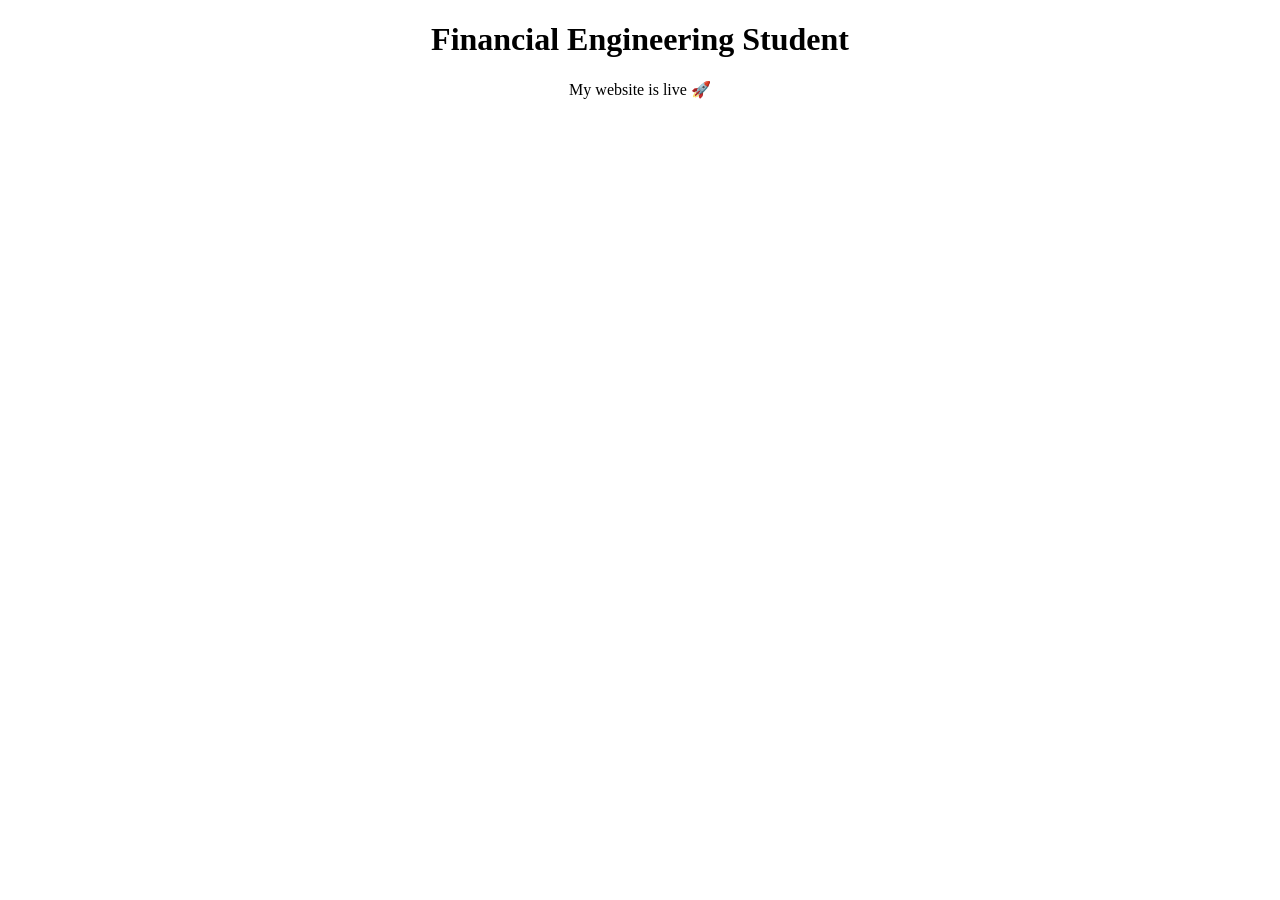
==== index.html @ e55909ff "Update index.html" ====
<!DOCTYPE html>
<html lang="en">
<head>
    <meta charset="UTF-8">
    <title>Nate | Financial Engineering</title>
    <link rel="stylesheet" href="style.css">
</head>
<body>

<h1 style="text-align:center;">Financial Engineering Student</h1>
<p style="text-align:center;">My website is live 🚀</p>

</body>
</html>
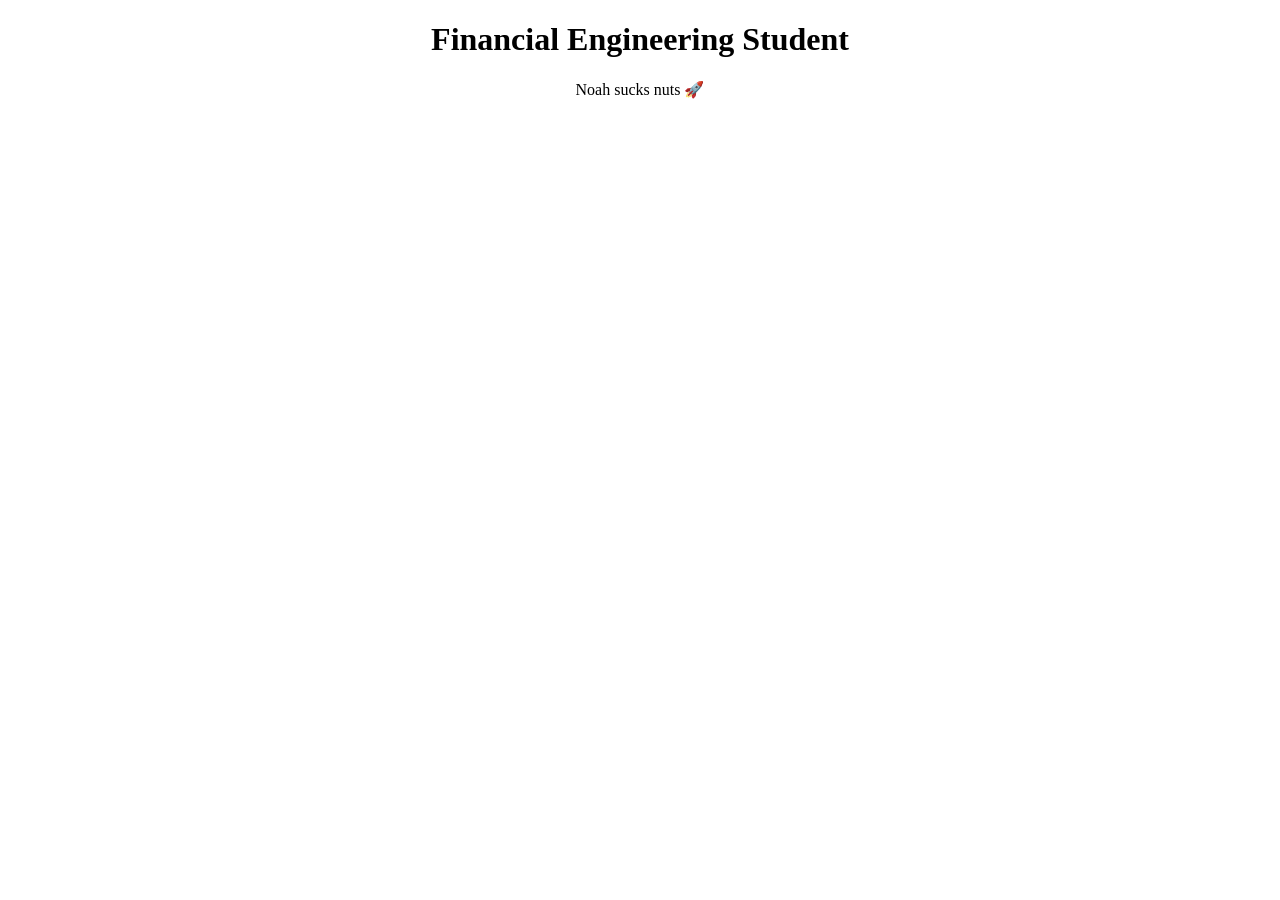
==== commit d9eda1e3: "Update index.html" ====
--- a/index.html
+++ b/index.html
@@ -8,7 +8,7 @@
 <body>
 
 <h1 style="text-align:center;">Financial Engineering Student</h1>
-<p style="text-align:center;">My website is live 🚀</p>
+<p style="text-align:center;">Noah sucks nuts 🚀</p>
 
 </body>
 </html>
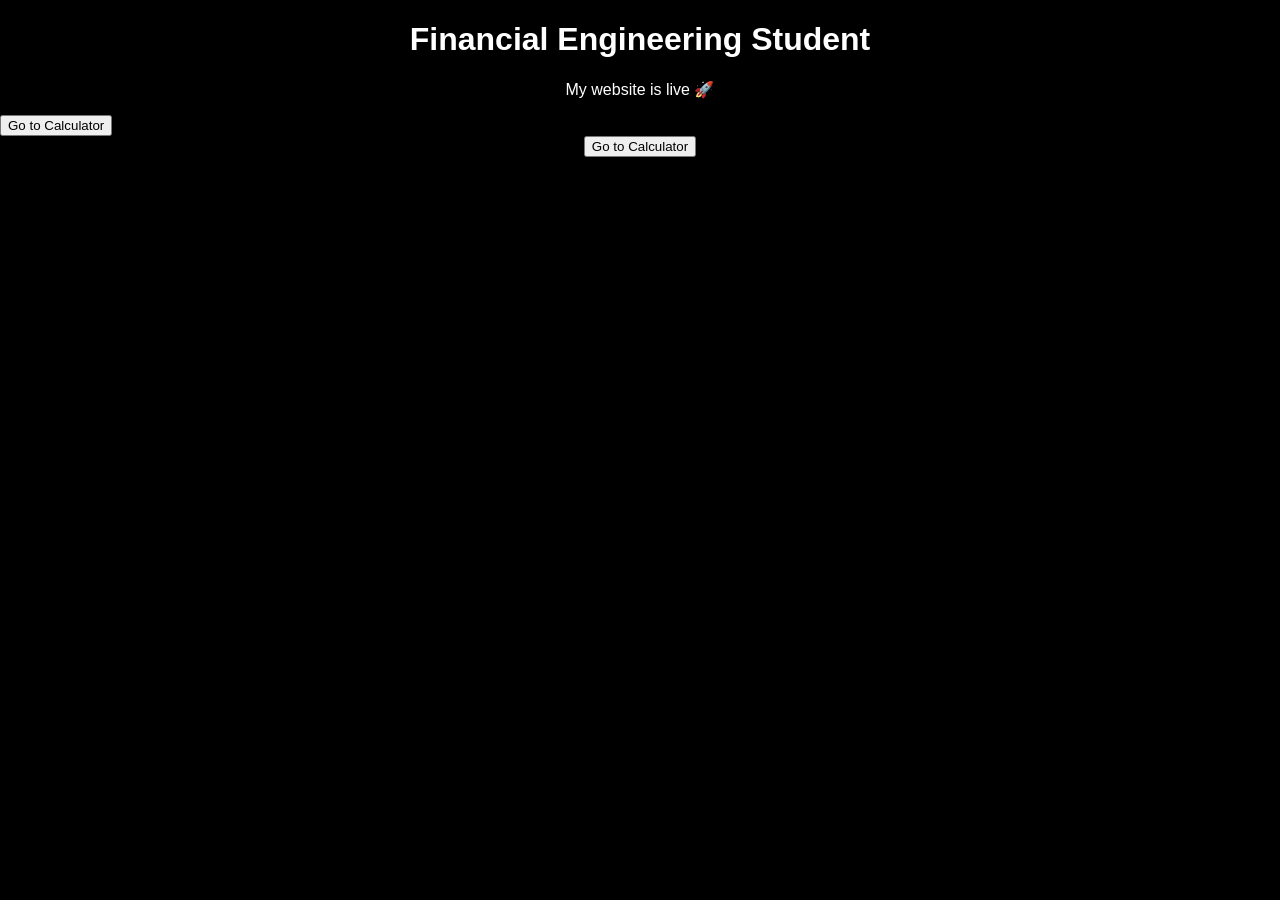
==== commit 843f2ec1: "Update index.html" ====
--- a/index.html
+++ b/index.html
@@ -8,7 +8,17 @@
 <body>
 
 <h1 style="text-align:center;">Financial Engineering Student</h1>
-<p style="text-align:center;">Noah sucks nuts 🚀</p>
+<p style="text-align:center;">My website is live 🚀</p>
+
+<a href="calculator.html">
+    <button>Go to Calculator</button>
+</a>
+
+<div style="text-align:center;">
+    <a href="calculator.html">
+        <button>Go to Calculator</button>
+    </a>
+</div>
 
 </body>
 </html>
--- a/style.css
+++ b/style.css
@@ -0,0 +1,35 @@
+body {
+    margin: 0;
+    font-family: Arial;
+    background: black;
+    color: white;
+}
+
+nav {
+    display: flex;
+    justify-content: space-between;
+    padding: 20px;
+    background: #1e293b;
+}
+
+nav ul {
+    display: flex;
+    list-style: none;
+    gap: 20px;
+}
+
+header {
+    text-align: center;
+    padding: 80px 20px;
+}
+
+section {
+    padding: 60px 20px;
+}
+
+.card {
+    background: #1e293b;
+    padding: 20px;
+    margin: 10px;
+    display: inline-block;
+}
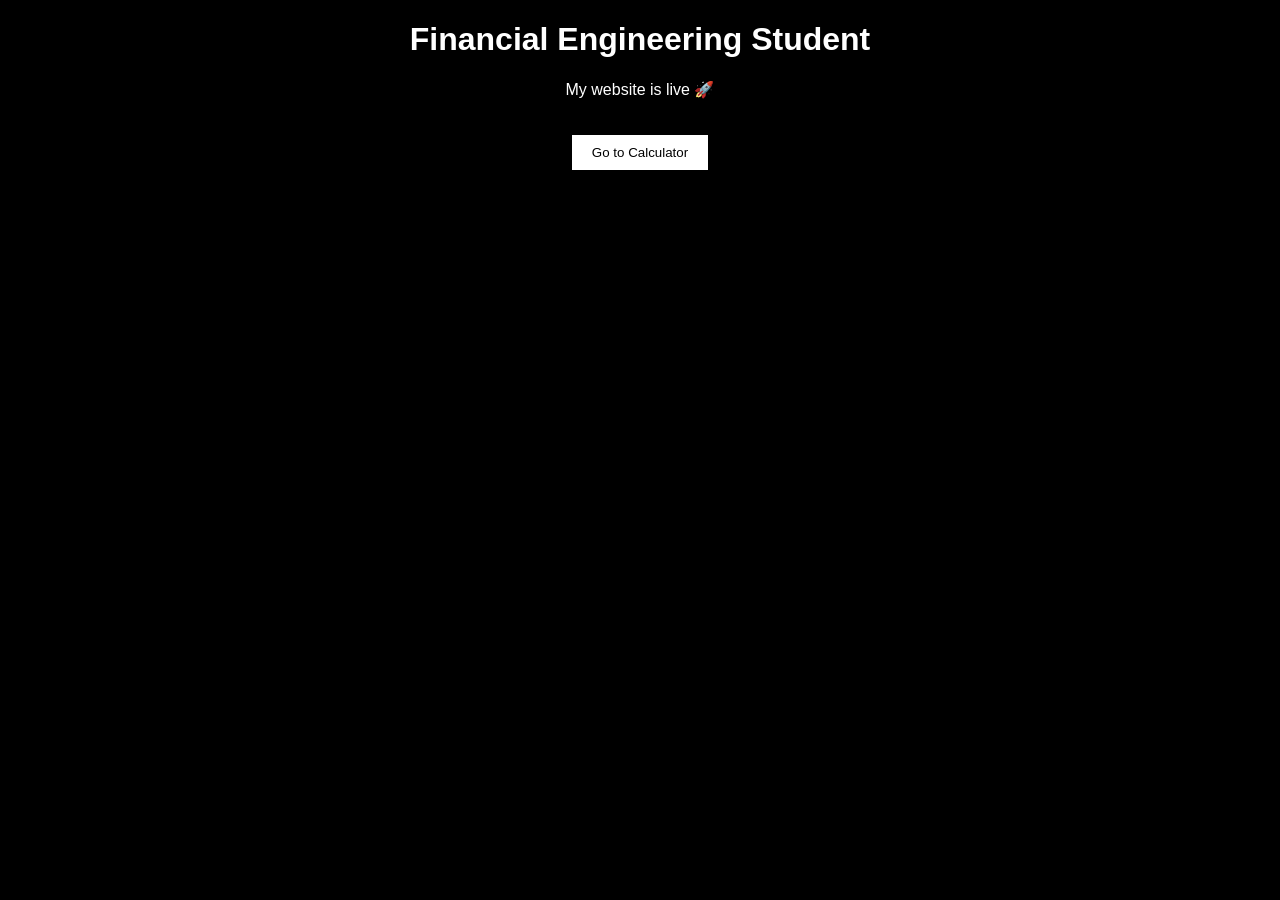
==== commit 6fce501e: "Update index.html" ====
--- a/index.html
+++ b/index.html
@@ -10,9 +10,6 @@
 <h1 style="text-align:center;">Financial Engineering Student</h1>
 <p style="text-align:center;">My website is live 🚀</p>
 
-<a href="calculator.html">
-    <button>Go to Calculator</button>
-</a>
 
 <div style="text-align:center;">
     <a href="calculator.html">
--- a/style.css
+++ b/style.css
@@ -33,3 +33,12 @@
     margin: 10px;
     display: inline-block;
 }
+
+button {
+    padding: 10px 20px;
+    background: white;
+    color: black;
+    border: none;
+    cursor: pointer;
+    margin-top: 20px;
+}
